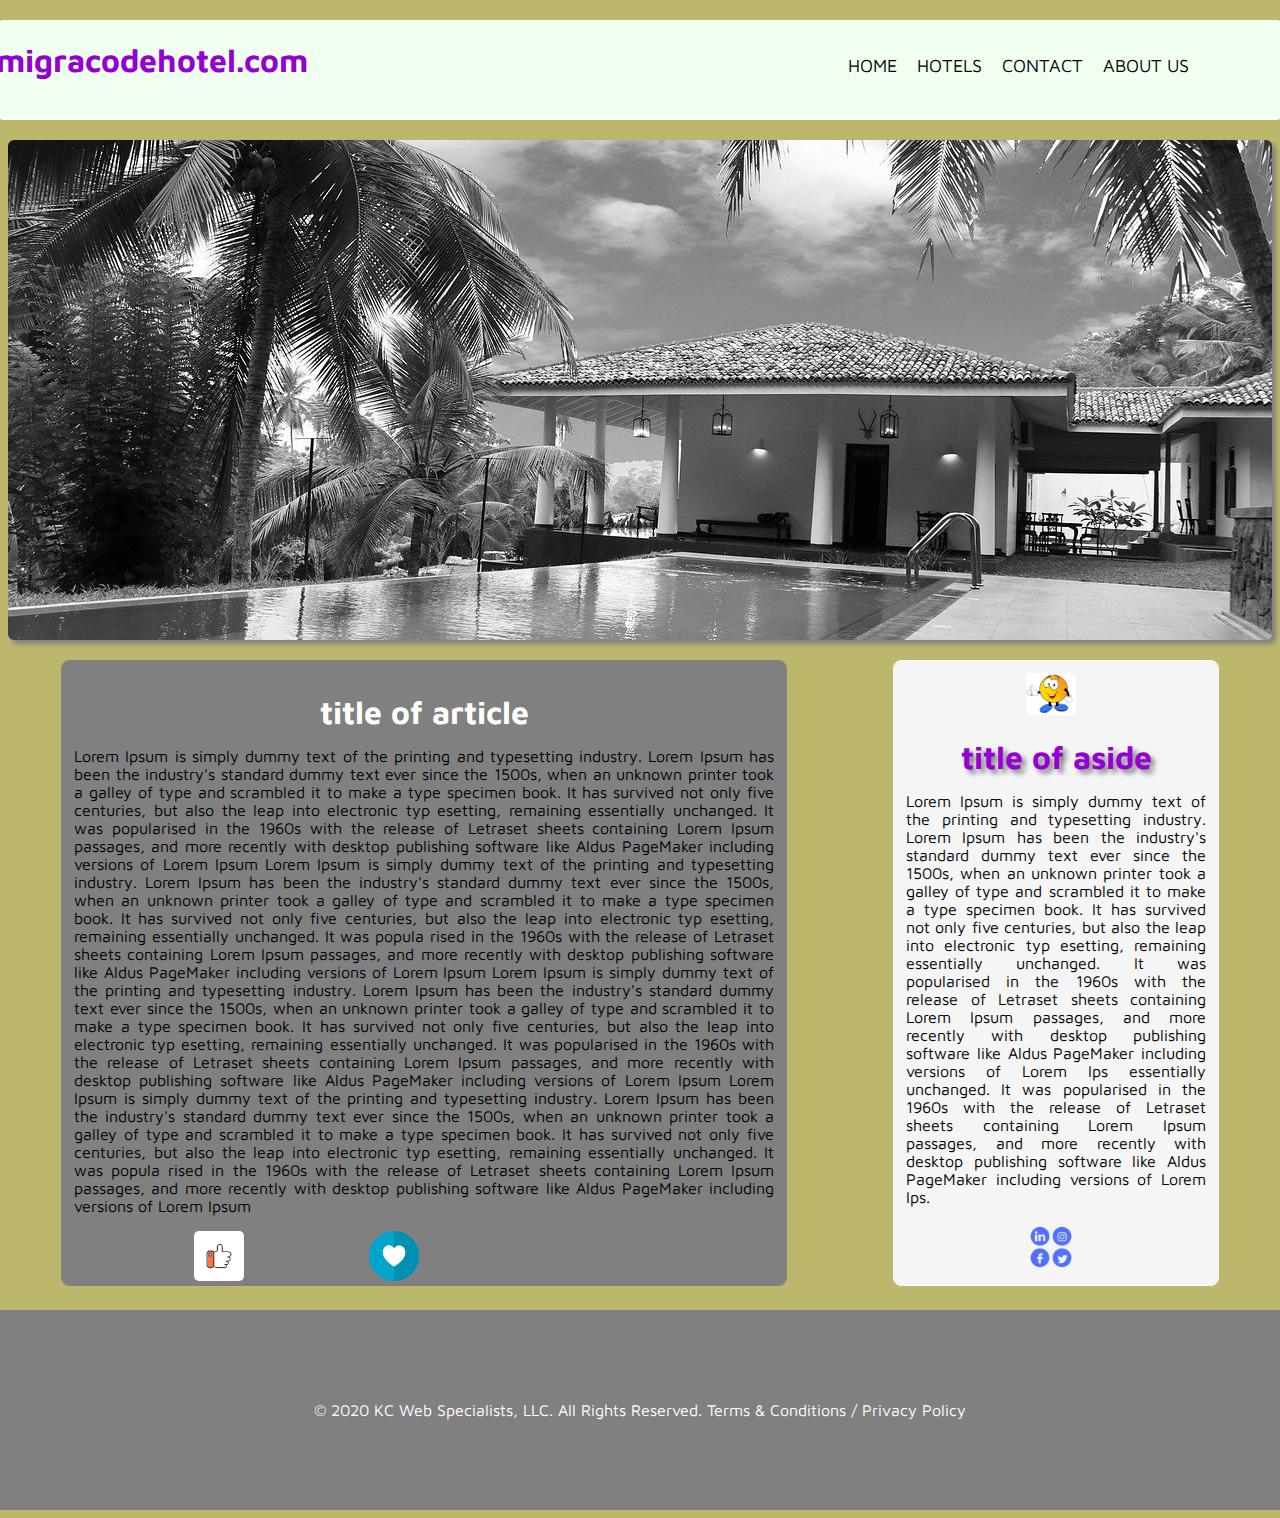
==== index.html @ dac99af7 "some changes" ====
<!DOCTYPE html>
<html>
  <head>
    <meta charset="utf-8" />
    <link rel="stylesheet" type="text/css" href="hotel.css" />
    <title>migracode_hotel</title>
    <link href="https://fonts.googleapis.com/css?family=Maven+Pro&display=swap" rel="stylesheet">
  </head>
  <body>

    <header>
      <h1>migracodehotel.com</h1>
      <nav>
        <ul>
          <li><a href="#">home</a></li>
          <li><a href="#">hotels</a></li>
          <li><a href="#">contact</a></li>
          <li><a href="#">about us</a></li>
        </ul>
      </nav>
    </header>
    <div id="banner"></div>

    <section>
      <article>
        <h1 style="color: white;">title of article</h1>
        <p>
          Lorem Ipsum is simply dummy text of the printing and
          typesetting industry. Lorem Ipsum has been the industry's standard 
          dummy text ever since the 1500s, when an unknown printer took a galley 
          of type and scrambled it to make a type specimen book. It has survived not
          only five centuries, but also the leap into electronic typ
          esetting, remaining essentially unchanged. It was popularised 
          in the 1960s with the release of Letraset sheets containing Lorem Ipsum 
          passages, and more recently with desktop publishing software like Aldus 
          PageMaker including versions of Lorem Ipsum
          Lorem Ipsum is simply dummy text of the printing and typesetting industry.
          Lorem Ipsum has been the industry's standard dummy text ever since the 1500s, 
          when an unknown printer took a galley of type and scrambled it to make a type 
          specimen book. It has survived not only five centuries, but also the leap 
          into electronic typ esetting, remaining essentially unchanged. It was popula
          rised in the 1960s with the release of Letraset sheets containing Lorem Ipsum 
          passages, and more recently with desktop publishing software like Aldus
          PageMaker including versions of Lorem Ipsum
          Lorem Ipsum is simply dummy text of the printing and
          typesetting industry. Lorem Ipsum has been the industry's standard 
          dummy text ever since the 1500s, when an unknown printer took a galley 
          of type and scrambled it to make a type specimen book. It has survived not
          only five centuries, but also the leap into electronic typ
          esetting, remaining essentially unchanged. It was popularised 
          in the 1960s with the release of Letraset sheets containing Lorem Ipsum 
          passages, and more recently with desktop publishing software like Aldus 
          PageMaker including versions of Lorem Ipsum
          Lorem Ipsum is simply dummy text of the printing and typesetting industry.
          Lorem Ipsum has been the industry's standard dummy text ever since the 1500s, 
          when an unknown printer took a galley of type and scrambled it to make a type 
          specimen book. It has survived not only five centuries, but also the leap 
          into electronic typ esetting, remaining essentially unchanged. It was popula
          rised in the 1960s with the release of Letraset sheets containing Lorem Ipsum 
          passages, and more recently with desktop publishing software like Aldus
          PageMaker including versions of Lorem Ipsum
        </p>
        <a><img src="likes.png"></a>   <a><img src="heart.png"></a>
      </article>

      <aside>
         <img src="fun.jpg">
        <h1>title of aside</h1>
        <p>
          Lorem Ipsum is simply dummy text of the printing and
           typesetting industry. Lorem Ipsum has been the industry's standard 
           dummy text ever since the 1500s, when an unknown printer took a galley 
           of type and scrambled it to make a type specimen book. It has survived not
            only five centuries, but also the leap into electronic typ
          esetting, remaining essentially unchanged. It was popularised 
          in the 1960s with the release of Letraset sheets containing Lorem Ipsum 
          passages, and more recently with desktop publishing software like Aldus 
          PageMaker including versions of Lorem Ips
          essentially unchanged. It was popularised in the 1960s with the release
           of Letraset sheets containing Lorem Ipsum passages, and more recently with 
           desktop publishing software like Aldus PageMaker
           including versions of Lorem Ips.
        </p>
        <p> <a href="#"><img src="icon.png" alt="reseaux sociaux" width="300px"></p>
      </aside></a>
    </section>
    <footer>
      © 2020 KC Web Specialists, LLC. All Rights Reserved.    Terms & Conditions / Privacy Policy
    </footer>
  </body>
</html>
---- hotel.css ----
section {
  width: 100%;
  display: flex;
  margin-top: 20px;
  text-align: center;
  margin-bottom: 24px;
}
article {
  width: 700px;
  height: 600px;
  border: 1px solid gray;
  background-color: gray;
}
aside {
  width: 300px;
  height: 600px;
  border: 1px solid white;
  background-color: whitesmoke;
}
body{
  background-color: #BDB76B;
  font-family: 'Maven Pro', sans-serif;
}
header{
  width: ;
  height: 100px;
  background-color: honeydew;
  text-align: center;
  margin: 20px -12px 20px -12px;
  border-radius: 8px;
}
article,aside{
  margin: auto;
  border-radius: 8px;
  overflow: auto;
  text-align: justify;
  padding: 12px;
}
article img,aside img{
  width: 50px;
  text-align: center;
  border-radius: 5px;
  margin-left: 120px;
  text-align: center;
}
article h1, aside h1{
margin: auto;
text-align: center;
text-shadow: 4px 4px 5px gray;
padding-top: 20px;

}
 h1{
  margin-right: 500px;
  color: #9400D3;
}
header{
  display: flex;
  flex-direction: row;
  align-items: baseline;
}
#banner{
   background: url("hotel.jpeg") repeat;
   width: 100%;
   height: 500px;
   margin-bottom: 24px;
   box-shadow: 4px 4px 5px gray;
   border-radius: 6px;
   margin: auto;
   filter: grayscale(100%);
   -webkit-filter: grayscale(100%);
   transition: 0.8s;
}
#banner:hover{
  cursor: pointer;
  filter: none;
  -webkit-filter: none;
}

nav ul{
  list-style-type: none;
  display: flex;
  justify-content: flex-end;
  font-size: 18px;
}

nav li{
  margin-right: 20px;
}

nav a{
  text-decoration: none;
  color:black;
  text-transform: uppercase;
}
nav a:hover{
  color: white;
}
footer{
  height: 200px;
  background-color: gray;
  color: white;
  margin: 24px -20px 0px -20px;
  text-align: center;
  display: flex;
  align-items: center;
  justify-content: center;
}
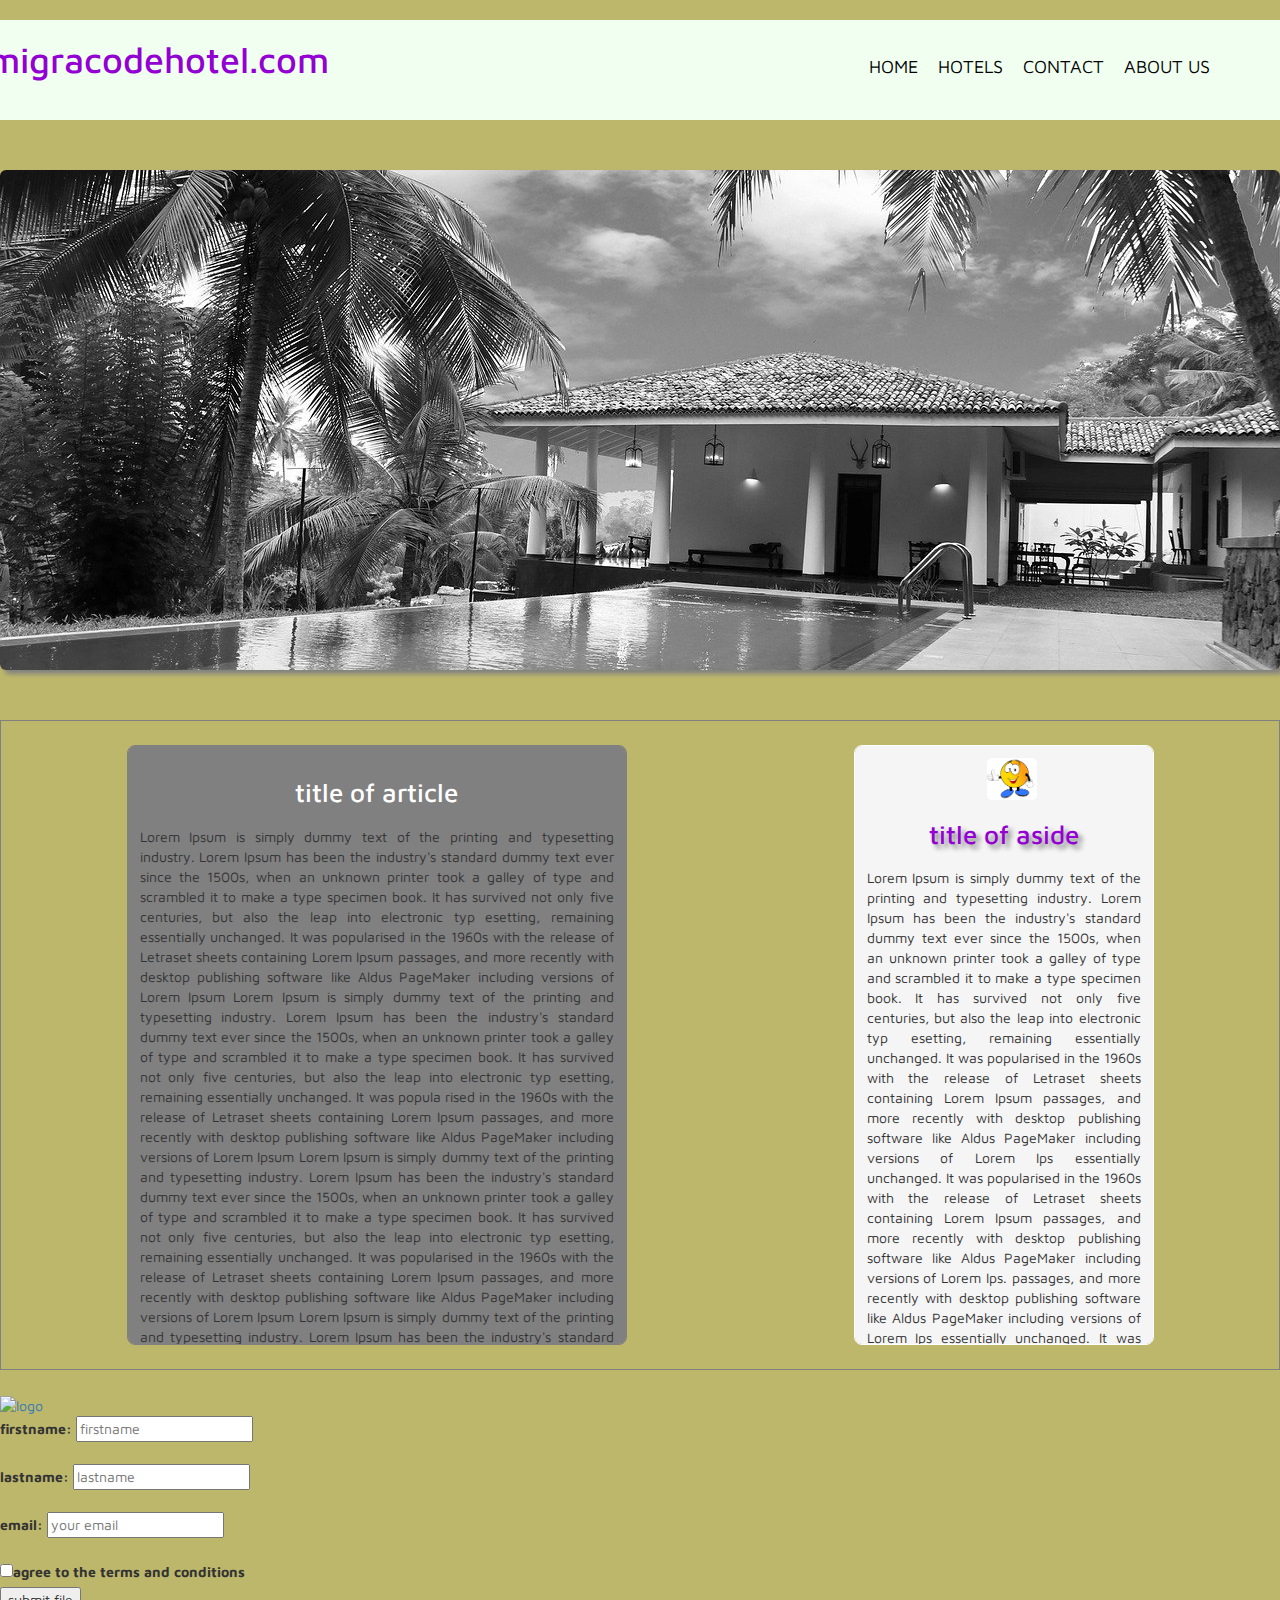
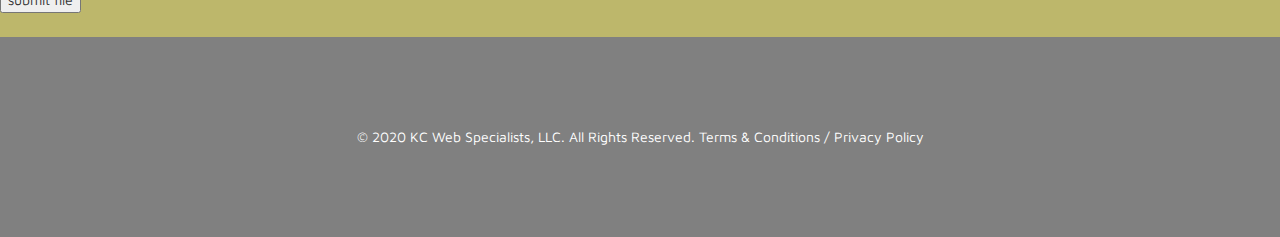
==== commit ff09523f: "i add a contact form to submit file" ====
--- a/index.html
+++ b/index.html
@@ -1,6 +1,12 @@
 <!DOCTYPE html>
 <html>
   <head>
+
+    <meta name="viewport" content="width=device-width, initial-scale=1">
+    <link rel="stylesheet" href="https://maxcdn.bootstrapcdn.com/bootstrap/3.4.1/css/bootstrap.min.css">
+    <script src="https://ajax.googleapis.com/ajax/libs/jquery/3.4.1/jquery.min.js"></script>
+    <script src="https://maxcdn.bootstrapcdn.com/bootstrap/3.4.1/js/bootstrap.min.js"></script>
+
     <meta charset="utf-8" />
     <link rel="stylesheet" type="text/css" href="hotel.css" />
     <title>migracode_hotel</title>
@@ -60,7 +66,7 @@
           passages, and more recently with desktop publishing software like Aldus
           PageMaker including versions of Lorem Ipsum
         </p>
-        <a><img src="likes.png"></a>   <a><img src="heart.png"></a>
+        <a><img src="like.png"></a>   <a><img src="dislike.png"></a>
       </article>
 
       <aside>
@@ -80,12 +86,31 @@
            of Letraset sheets containing Lorem Ipsum passages, and more recently with 
            desktop publishing software like Aldus PageMaker
            including versions of Lorem Ips.
+           passages, and more recently with desktop publishing software like Aldus 
+          PageMaker including versions of Lorem Ips
+          essentially unchanged. It was popularised in the 1960s with the release
+           of Letraset sheets containing Lorem Ipsum passages, and more recently with 
+           desktop publishing software like Aldus PageMaker
+           including versions of Lorem Ips.
         </p>
-        <p> <a href="#"><img src="icon.png" alt="reseaux sociaux" width="300px"></p>
-      </aside></a>
+        <p> <a href="#"><img src="icon.png" alt="reseaux sociaux" width="300px"> </a></p>
+      </aside>
     </section>
+     <a href="#"><img src="chat.svg" class="image_chat" alt="logo" width="60"></a>
+     <form>
+       <label for="firsname">firstname:</label>
+       <input type="text" name="firstname" id="firstname" placeholder="firstname" required><br><br>
+
+       <label for="lastname">lastname:</label>
+       <input type="lastname" name="lastname" id="lastname" placeholder="lastname" required><br><br>
+
+       <label for="email">email:</label>
+       <input type="email" name="email" id="email" placeholder="your email" required><br><br>
+       <input type="checkbox"><label>agree to the terms and conditions</label><br>
+       <input type="submit" value="submit file">
+     </form>
     <footer>
       © 2020 KC Web Specialists, LLC. All Rights Reserved.    Terms & Conditions / Privacy Policy
     </footer>
   </body>
-</html>
+</html>--- a/hotel.css
+++ b/hotel.css
@@ -1,12 +1,15 @@
 section {
+  border: 1px solid gray;
+  padding: 12px;
   width: 100%;
   display: flex;
-  margin-top: 20px;
+  flex-direction: row;
+  margin-top: 50px;
   text-align: center;
   margin-bottom: 24px;
 }
 article {
-  width: 700px;
+  width: 500px;
   height: 600px;
   border: 1px solid gray;
   background-color: gray;
@@ -30,7 +33,7 @@
   border-radius: 8px;
 }
 article,aside{
-  margin: auto;
+  margin: 12px auto 12px auto;
   border-radius: 8px;
   overflow: auto;
   text-align: justify;
@@ -47,7 +50,8 @@
 margin: auto;
 text-align: center;
 text-shadow: 4px 4px 5px gray;
-padding-top: 20px;
+margin: 20px;
+font-size: 26px;
 
 }
  h1{
@@ -63,10 +67,9 @@
    background: url("hotel.jpeg") repeat;
    width: 100%;
    height: 500px;
-   margin-bottom: 24px;
    box-shadow: 4px 4px 5px gray;
    border-radius: 6px;
-   margin: auto;
+   margin: 50px auto 30px auto;
    filter: grayscale(100%);
    -webkit-filter: grayscale(100%);
    transition: 0.8s;
@@ -94,14 +97,14 @@
   text-transform: uppercase;
 }
 nav a:hover{
-  color: white;
+  color: #ff8000;
+  text-decoration: none;
 }
 footer{
   height: 200px;
   background-color: gray;
   color: white;
   margin: 24px -20px 0px -20px;
-  text-align: center;
   display: flex;
   align-items: center;
   justify-content: center;
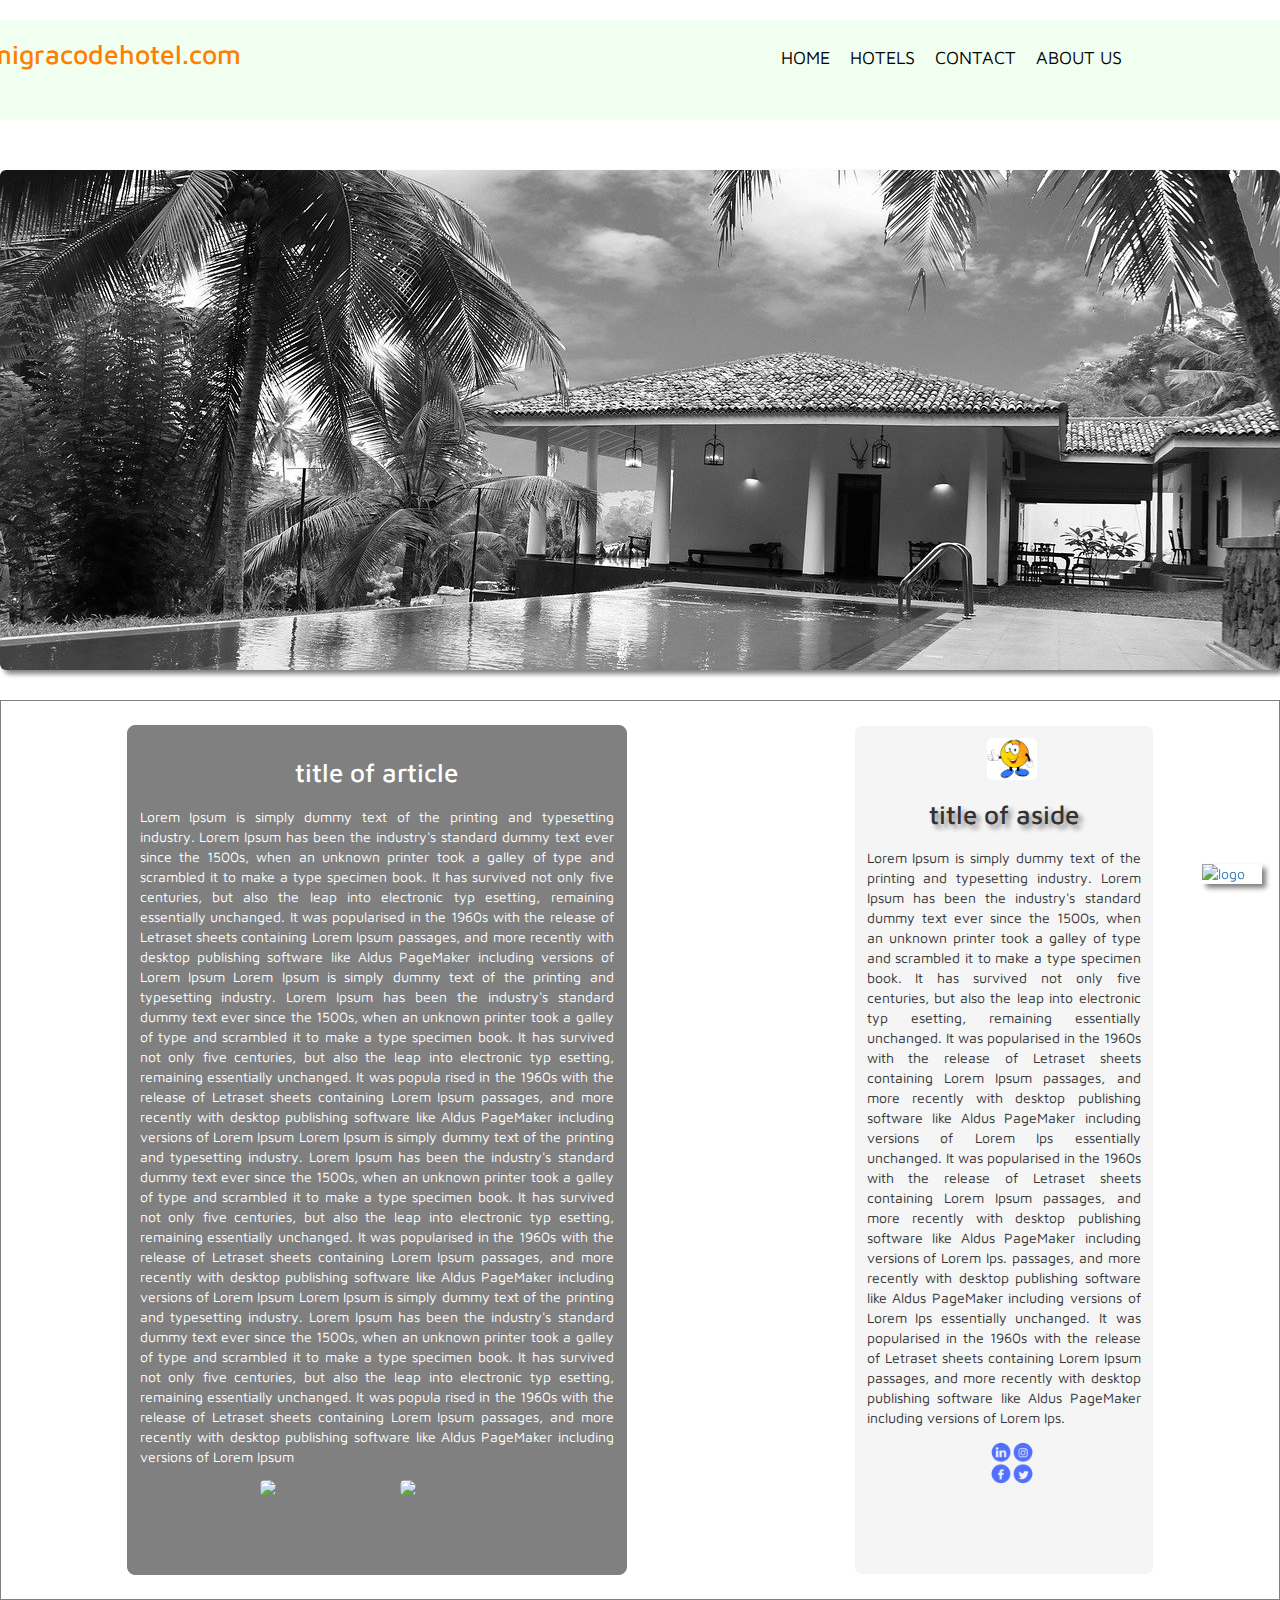
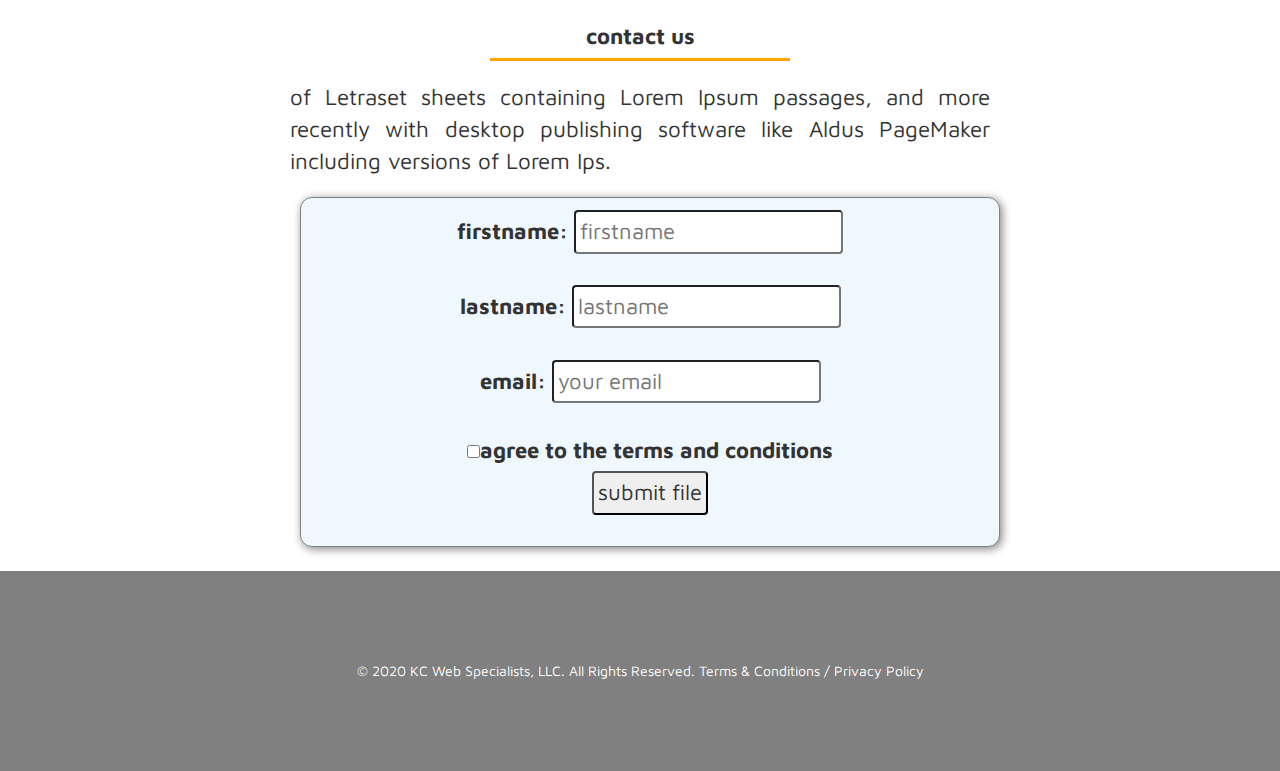
==== commit ecb0804c: "i did some changes here" ====
--- a/index.html
+++ b/index.html
@@ -18,10 +18,10 @@
       <h1>migracodehotel.com</h1>
       <nav>
         <ul>
-          <li><a href="#">home</a></li>
-          <li><a href="#">hotels</a></li>
-          <li><a href="#">contact</a></li>
-          <li><a href="#">about us</a></li>
+          <li><a href="#">Home</a></li>
+          <li><a href="#">Hotels</a></li>
+          <li><a href="#contactus">Contact</a></li>
+          <li><a href="#">About us</a></li>
         </ul>
       </nav>
     </header>
@@ -97,6 +97,13 @@
       </aside>
     </section>
      <a href="#"><img src="chat.svg" class="image_chat" alt="logo" width="60"></a>
+     <h2 id="contactus">contact us</h2>
+     <div class="contact_line"></div>
+     <p>of Letraset sheets containing Lorem Ipsum passages,
+        and more recently with 
+      desktop publishing software like Aldus PageMaker
+      including versions of Lorem Ips.
+    </p>
      <form>
        <label for="firsname">firstname:</label>
        <input type="text" name="firstname" id="firstname" placeholder="firstname" required><br><br>
--- a/hotel.css
+++ b/hotel.css
@@ -4,24 +4,24 @@
   width: 100%;
   display: flex;
   flex-direction: row;
-  margin-top: 50px;
+  margin: 24px auto 24px auto;
   text-align: center;
-  margin-bottom: 24px;
 }
 article {
   width: 500px;
-  height: 600px;
+  height: 850px;
   border: 1px solid gray;
   background-color: gray;
+  color: white;
 }
 aside {
+  margin-left: 20px;
   width: 300px;
-  height: 600px;
+  height: 850px;
   border: 1px solid white;
   background-color: whitesmoke;
 }
 body{
-  background-color: #BDB76B;
   font-family: 'Maven Pro', sans-serif;
 }
 header{
@@ -54,9 +54,26 @@
 font-size: 26px;
 
 }
- h1{
+  header > h1{
+    font-size: 1.9em;
   margin-right: 500px;
-  color: #9400D3;
+  color: #ff8000;
+}
+h2{
+  font-size: 22px;
+  font-weight: bold;
+  text-align: center;
+}
+.contact_line + p{
+  font-size: 1.6em;
+  text-align: justify;
+  width: 700px;
+  margin: 20px auto 20px auto;
+}
+.contact_line{
+  border-bottom: 3px solid orange;
+  width: 300px;
+  margin: auto;
 }
 header{
   display: flex;
@@ -100,6 +117,31 @@
   color: #ff8000;
   text-decoration: none;
 }
+.image_chat{
+ box-shadow: 4px 4px 5px gray;
+ position: fixed;
+ bottom: 16px;
+ right: 18px;
+}
+form{
+  text-align: center;
+  font-size: 22px;
+  height: 350px;
+  width: 700px;
+  border: 1px solid gray;
+  background-color: #F0F8FF;
+  border-radius: 12px;
+  margin-left: 300px;
+  padding: 12px;
+  box-shadow: 2px 2px 10px gray;
+}
+form input{
+  padding: 4px;
+  border-radius: 4px;
+}
+form input:focus{
+background-color: #ff8000;
+}
 footer{
   height: 200px;
   background-color: gray;
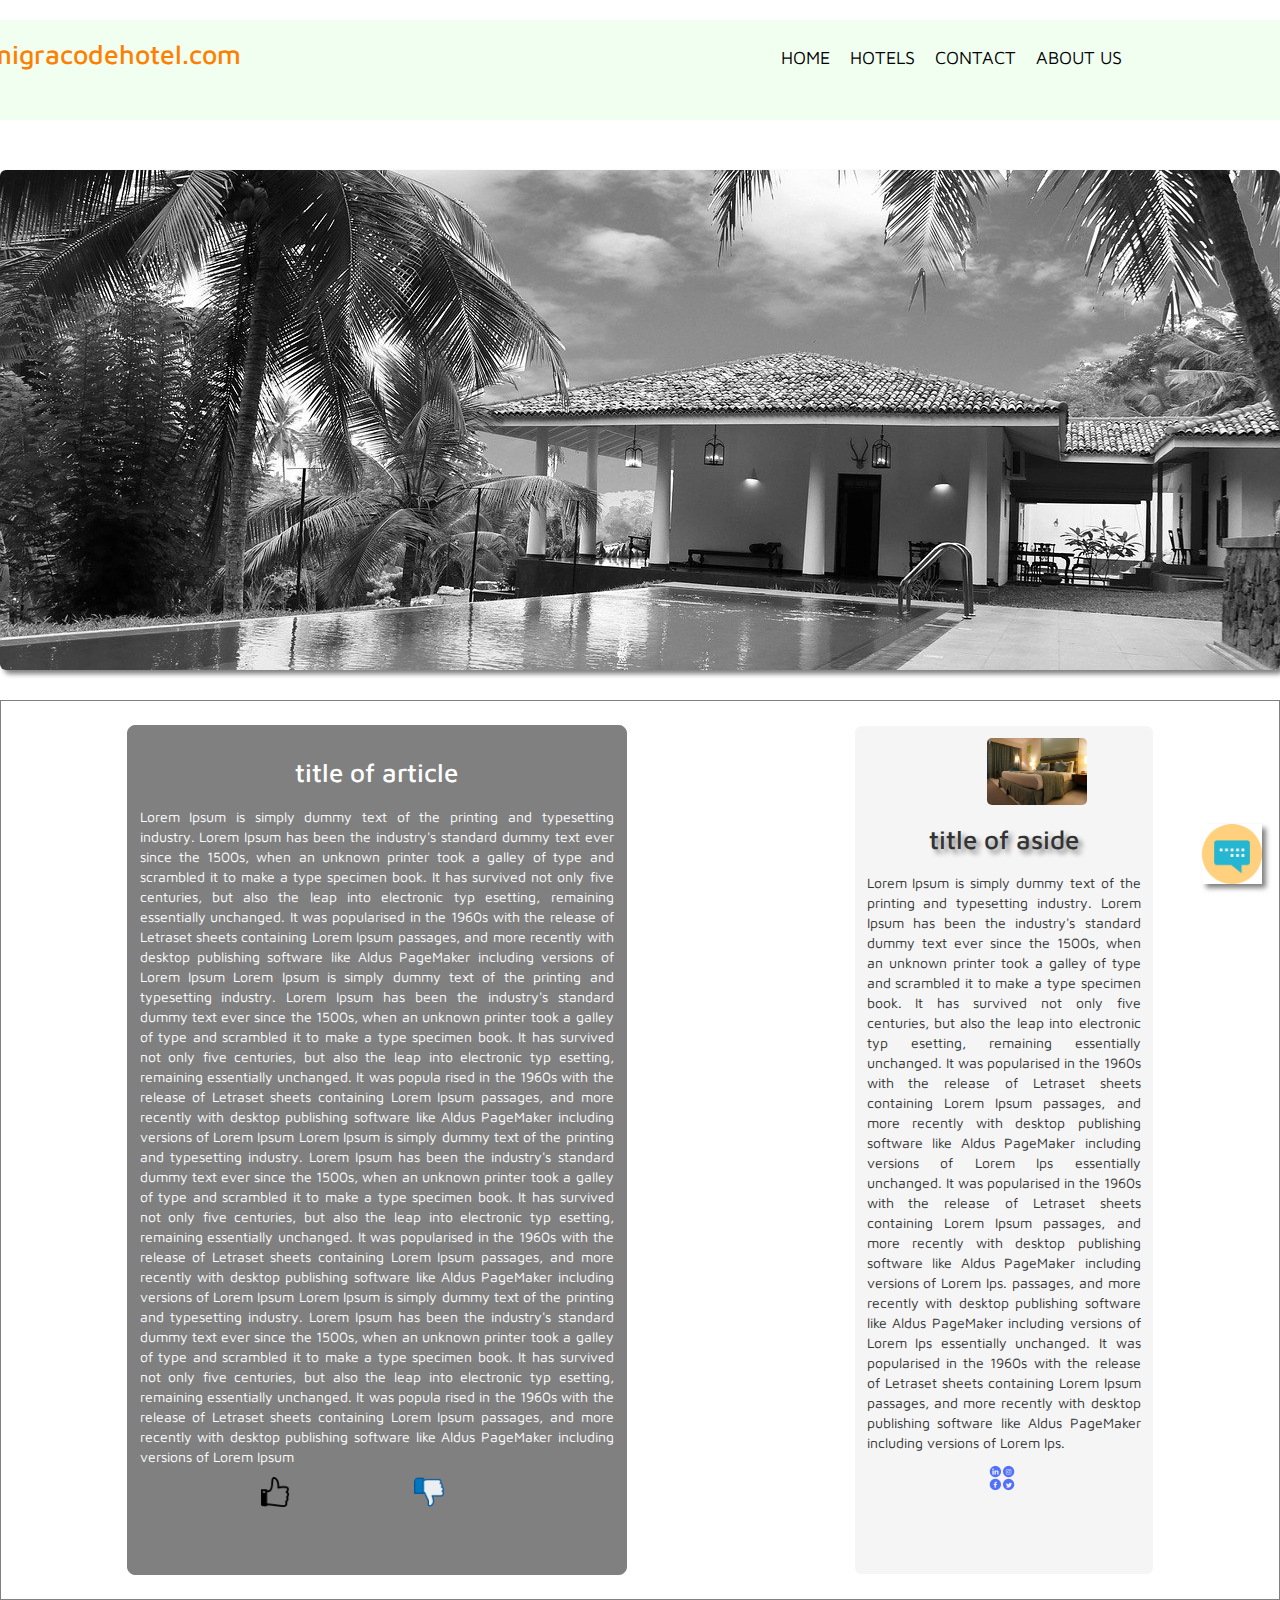
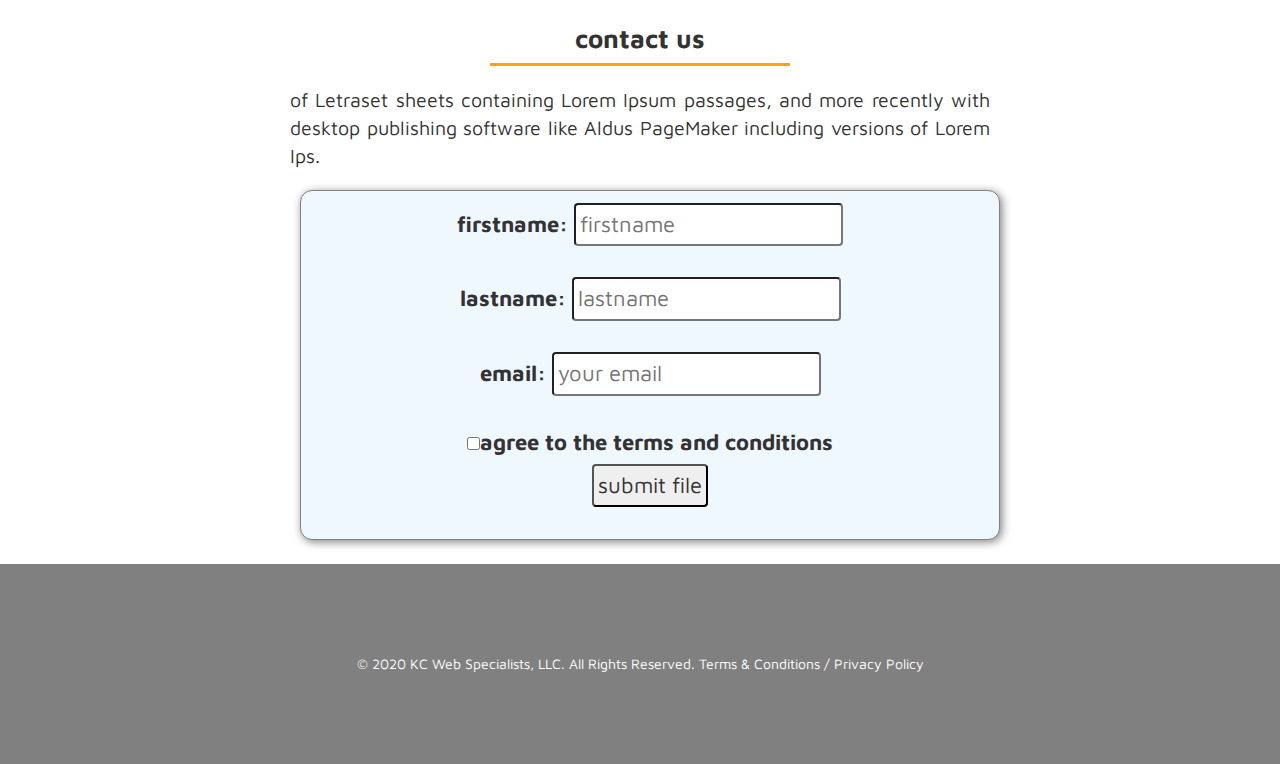
==== commit 29b6cbe7: "i have been put all my images in a same folder called 'images'" ====
--- a/index.html
+++ b/index.html
@@ -66,11 +66,11 @@
           passages, and more recently with desktop publishing software like Aldus
           PageMaker including versions of Lorem Ipsum
         </p>
-        <a><img src="like.png"></a>   <a><img src="dislike.png"></a>
+        <a><img src="images/like.png"></a>   <a><img src="images/dislike.png"></a>
       </article>
 
       <aside>
-         <img src="fun.jpg">
+         <img src="images/hotel2.jpg" alt="photo of aside">
         <h1>title of aside</h1>
         <p>
           Lorem Ipsum is simply dummy text of the printing and
@@ -93,10 +93,10 @@
            desktop publishing software like Aldus PageMaker
            including versions of Lorem Ips.
         </p>
-        <p> <a href="#"><img src="icon.png" alt="reseaux sociaux" width="300px"> </a></p>
+        <p> <a href="#"><img src="images/icon.png" alt="reseaux sociaux" width="300px"> </a></p>
       </aside>
     </section>
-     <a href="#"><img src="chat.svg" class="image_chat" alt="logo" width="60"></a>
+     <a href="#"><img src="images/chat2.png" class="image_chat" alt="logo" width="60"></a>
      <h2 id="contactus">contact us</h2>
      <div class="contact_line"></div>
      <p>of Letraset sheets containing Lorem Ipsum passages,
--- a/hotel.css
+++ b/hotel.css
@@ -40,11 +40,14 @@
   padding: 12px;
 }
 article img,aside img{
-  width: 50px;
+  width: 30px;
   text-align: center;
   border-radius: 5px;
   margin-left: 120px;
   text-align: center;
+}
+aside > img{
+  width: 100px;
 }
 article h1, aside h1{
 margin: auto;
@@ -60,12 +63,12 @@
   color: #ff8000;
 }
 h2{
-  font-size: 22px;
+  font-size: 26px;
   font-weight: bold;
   text-align: center;
 }
 .contact_line + p{
-  font-size: 1.6em;
+  font-size: 1.4em;
   text-align: justify;
   width: 700px;
   margin: 20px auto 20px auto;
@@ -81,7 +84,7 @@
   align-items: baseline;
 }
 #banner{
-   background: url("hotel.jpeg") repeat;
+   background: url("images/hotel.jpeg") repeat;
    width: 100%;
    height: 500px;
    box-shadow: 4px 4px 5px gray;
@@ -116,6 +119,7 @@
 nav a:hover{
   color: #ff8000;
   text-decoration: none;
+  border-bottom: 2px solid orange;
 }
 .image_chat{
  box-shadow: 4px 4px 5px gray;
